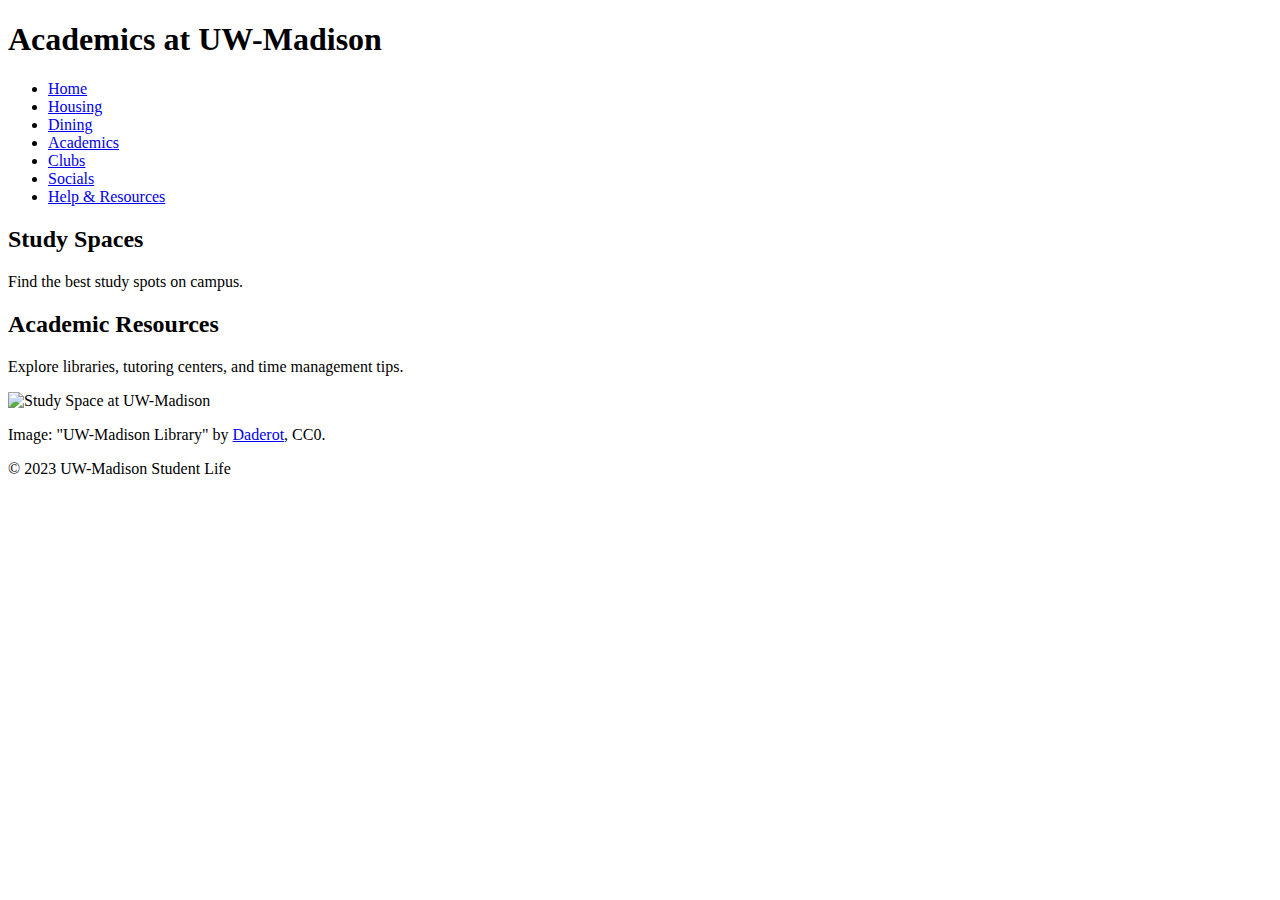
==== Academics.html @ f6bc313e "Update Academics.html" ====
<!DOCTYPE html>
<html lang="en">
<head>
    <meta charset="UTF-8">
    <meta name="viewport" content="width=device-width, initial-scale=1.0">
    <title>Academics at UW-Madison</title>
    <link rel="stylesheet" href="styles.css">
</head>
<body>
    <header>
        <h1>Academics at UW-Madison</h1>
        <nav>
            <ul>
                <li><a href="index.html">Home</a></li>
                <li><a href="Housing.html">Housing</a></li>
                <li><a href="Dining.html">Dining</a></li>
                <li><a href="Academics.html">Academics</a></li>
                <li><a href="Clubs.html">Clubs</a></li>
                <li><a href="Socials.html">Socials</a></li>
                <li><a href="Helpresources.html">Help & Resources</a></li>
            </ul>
        </nav>
    </header>
    <main>
        <h2>Study Spaces</h2>
        <p>Find the best study spots on campus.</p>
        <h2>Academic Resources</h2>
        <p>Explore libraries, tutoring centers, and time management tips.</p>
        <img src="https://upload.wikimedia.org/wikipedia/commons/thumb/9/9f/University_of_Wisconsin-Madison_Library.jpg/800px-University_of_Wisconsin-Madison_Library.jpg" alt="Study Space at UW-Madison" width="500">
        <p class="attribution">Image: "UW-Madison Library" by <a href="https://commons.wikimedia.org/wiki/File:University_of_Wisconsin-Madison_Library.jpg" target="_blank">Daderot</a>, CC0.</p>
    </main>
    <footer>
        <p>&copy; 2023 UW-Madison Student Life</p>
    </footer>
</body>
</html>
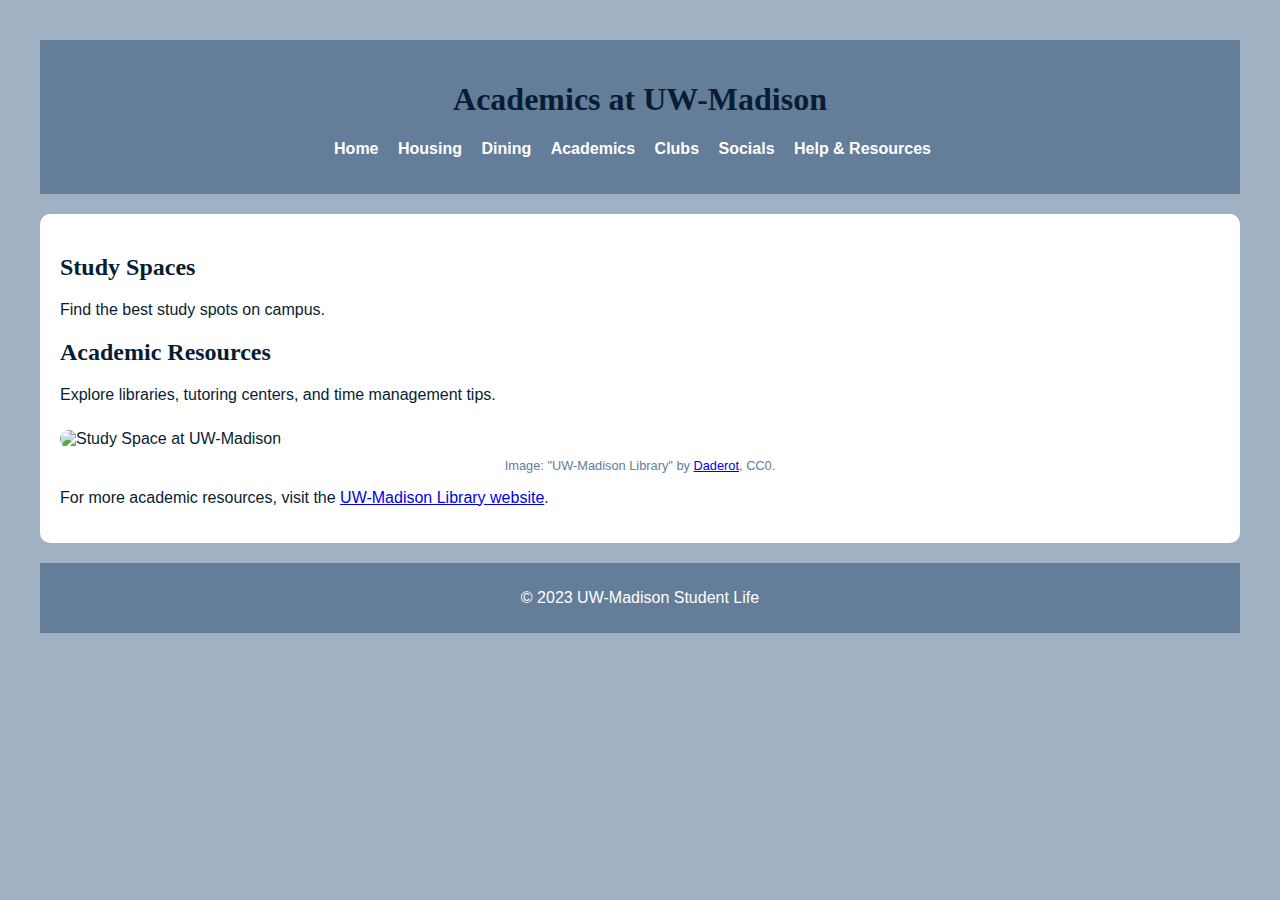
==== commit a71ba74e: "Update Academics.html" ====
--- a/Academics.html
+++ b/Academics.html
@@ -28,6 +28,7 @@
         <p>Explore libraries, tutoring centers, and time management tips.</p>
         <img src="https://upload.wikimedia.org/wikipedia/commons/thumb/9/9f/University_of_Wisconsin-Madison_Library.jpg/800px-University_of_Wisconsin-Madison_Library.jpg" alt="Study Space at UW-Madison" width="500">
         <p class="attribution">Image: "UW-Madison Library" by <a href="https://commons.wikimedia.org/wiki/File:University_of_Wisconsin-Madison_Library.jpg" target="_blank">Daderot</a>, CC0.</p>
+        <p>For more academic resources, visit the <a href="https://www.library.wisc.edu" target="_blank">UW-Madison Library website</a>.</p>
     </main>
     <footer>
         <p>&copy; 2023 UW-Madison Student Life</p>
--- a/styles.css
+++ b/styles.css
@@ -0,0 +1,69 @@
+body {
+    font-family: Arial, sans-serif;
+    background-color: #a0b1c3;
+    color: #081D33;
+    margin: 20px;
+    padding: 20px;
+}
+
+header {
+    background-color: #647d98;
+    padding: 20px;
+    text-align: center;
+    color: white;
+}
+
+h1, h2 {
+    font-family: Georgia, serif;
+    color: #081D33;
+}
+
+nav ul {
+    list-style-type: none;
+    padding: 0;
+}
+
+nav ul li {
+    display: inline;
+    margin-right: 15px;
+}
+
+nav ul li a {
+    color: white;
+    text-decoration: none;
+    font-weight: bold;
+}
+
+nav ul li a:hover {
+    text-decoration: underline;
+}
+
+main {
+    background-color: white;
+    padding: 20px;
+    border-radius: 10px;
+    margin-top: 20px;
+}
+
+img {
+    margin-top: 10px;
+    border-radius: 10px;
+    width: 100%;
+    max-width: 500px;
+    height: auto;
+}
+
+.attribution {
+    font-size: 0.8em;
+    color: #647d98;
+    text-align: center;
+    margin-top: 10px;
+}
+
+footer {
+    text-align: center;
+    margin-top: 20px;
+    padding: 10px;
+    background-color: #647d98;
+    color: white;
+}
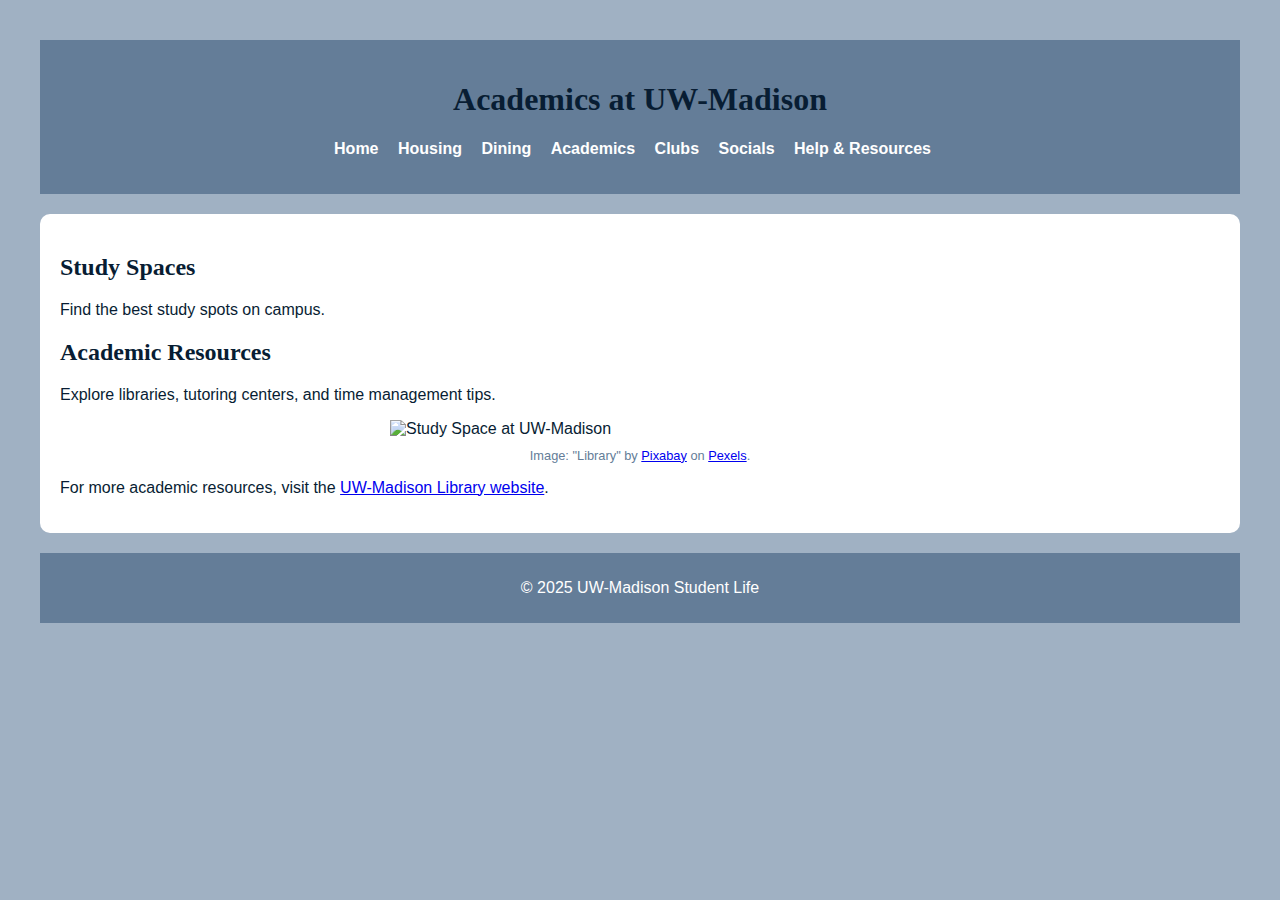
==== commit 923e7603: "Update Academics.html" ====
--- a/Academics.html
+++ b/Academics.html
@@ -26,12 +26,12 @@
         <p>Find the best study spots on campus.</p>
         <h2>Academic Resources</h2>
         <p>Explore libraries, tutoring centers, and time management tips.</p>
-        <img src="https://upload.wikimedia.org/wikipedia/commons/thumb/9/9f/University_of_Wisconsin-Madison_Library.jpg/800px-University_of_Wisconsin-Madison_Library.jpg" alt="Study Space at UW-Madison" width="500">
-        <p class="attribution">Image: "UW-Madison Library" by <a href="https://commons.wikimedia.org/wiki/File:University_of_Wisconsin-Madison_Library.jpg" target="_blank">Daderot</a>, CC0.</p>
+        <img src="https://images.pexels.com/photos/159775/library-la-trobe-study-students-159775.jpeg?auto=compress&cs=tinysrgb&w=1260&h=750&dpr=2" alt="Study Space at UW-Madison">
+        <p class="attribution">Image: "Library" by <a href="https://www.pexels.com/@pixabay" target="_blank">Pixabay</a> on <a href="https://pexels.com" target="_blank">Pexels</a>.</p>
         <p>For more academic resources, visit the <a href="https://www.library.wisc.edu" target="_blank">UW-Madison Library website</a>.</p>
     </main>
     <footer>
-        <p>&copy; 2023 UW-Madison Student Life</p>
+        <p>&copy; 2025 UW-Madison Student Life</p>
     </footer>
 </body>
 </html>
--- a/styles.css
+++ b/styles.css
@@ -46,11 +46,11 @@
 }
 
 img {
-    margin-top: 10px;
-    border-radius: 10px;
-    width: 100%;
-    max-width: 500px;
-    height: auto;
+    width: 100%; /* Makes the image responsive */
+    max-width: 500px; /* Limits the maximum width */
+    height: auto; /* Maintains aspect ratio */
+    display: block; /* Ensures the image doesn't have extra space below */
+    margin: 10px auto; /* Centers the image */
 }
 
 .attribution {
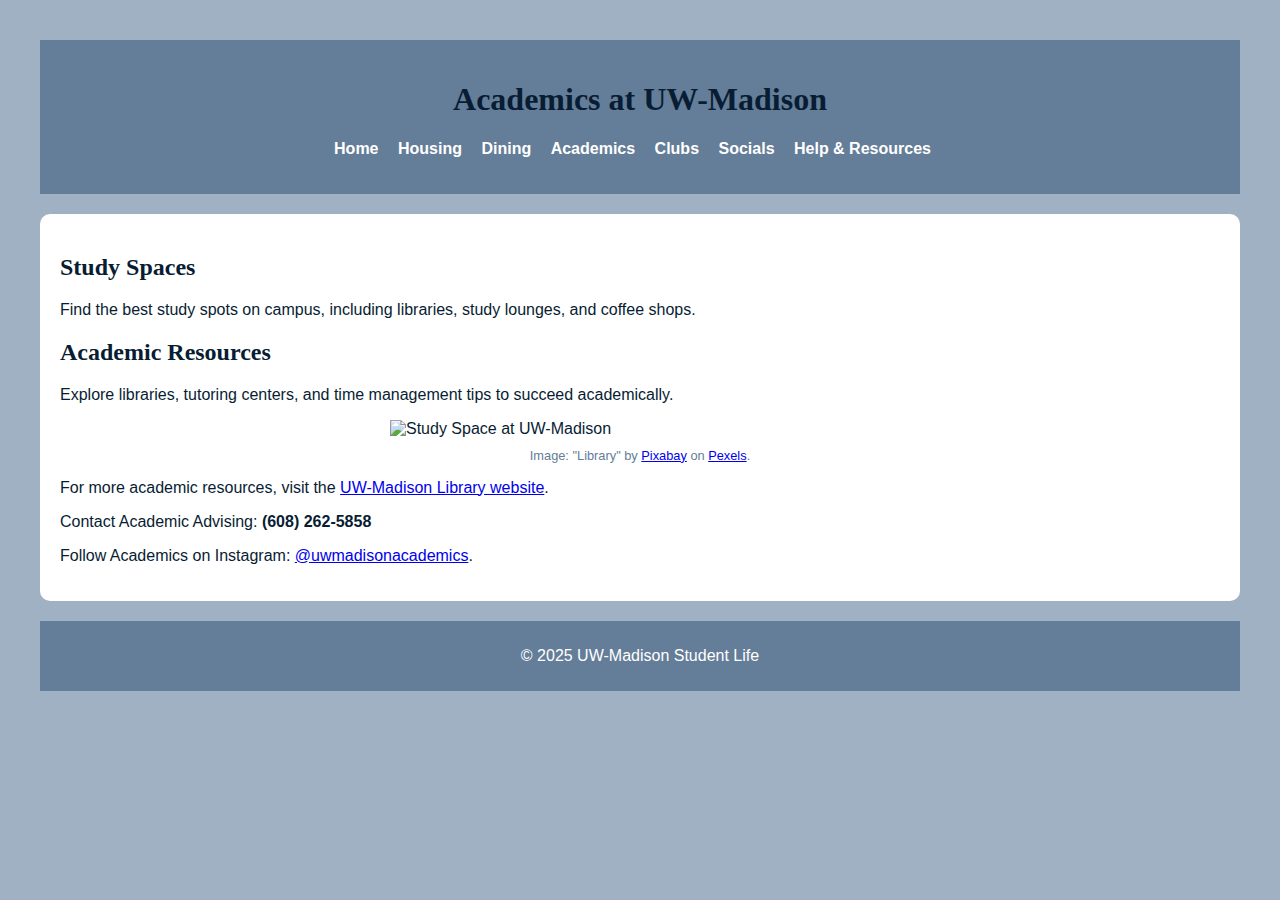
==== commit 2ac1dea0: "Update Academics.html" ====
--- a/Academics.html
+++ b/Academics.html
@@ -23,12 +23,14 @@
     </header>
     <main>
         <h2>Study Spaces</h2>
-        <p>Find the best study spots on campus.</p>
+        <p>Find the best study spots on campus, including libraries, study lounges, and coffee shops.</p>
         <h2>Academic Resources</h2>
-        <p>Explore libraries, tutoring centers, and time management tips.</p>
+        <p>Explore libraries, tutoring centers, and time management tips to succeed academically.</p>
         <img src="https://images.pexels.com/photos/159775/library-la-trobe-study-students-159775.jpeg?auto=compress&cs=tinysrgb&w=1260&h=750&dpr=2" alt="Study Space at UW-Madison">
         <p class="attribution">Image: "Library" by <a href="https://www.pexels.com/@pixabay" target="_blank">Pixabay</a> on <a href="https://pexels.com" target="_blank">Pexels</a>.</p>
         <p>For more academic resources, visit the <a href="https://www.library.wisc.edu" target="_blank">UW-Madison Library website</a>.</p>
+        <p>Contact Academic Advising: <strong>(608) 262-5858</strong></p>
+        <p>Follow Academics on Instagram: <a href="https://www.instagram.com/uwmadisonacademics" target="_blank">@uwmadisonacademics</a>.</p>
     </main>
     <footer>
         <p>&copy; 2025 UW-Madison Student Life</p>
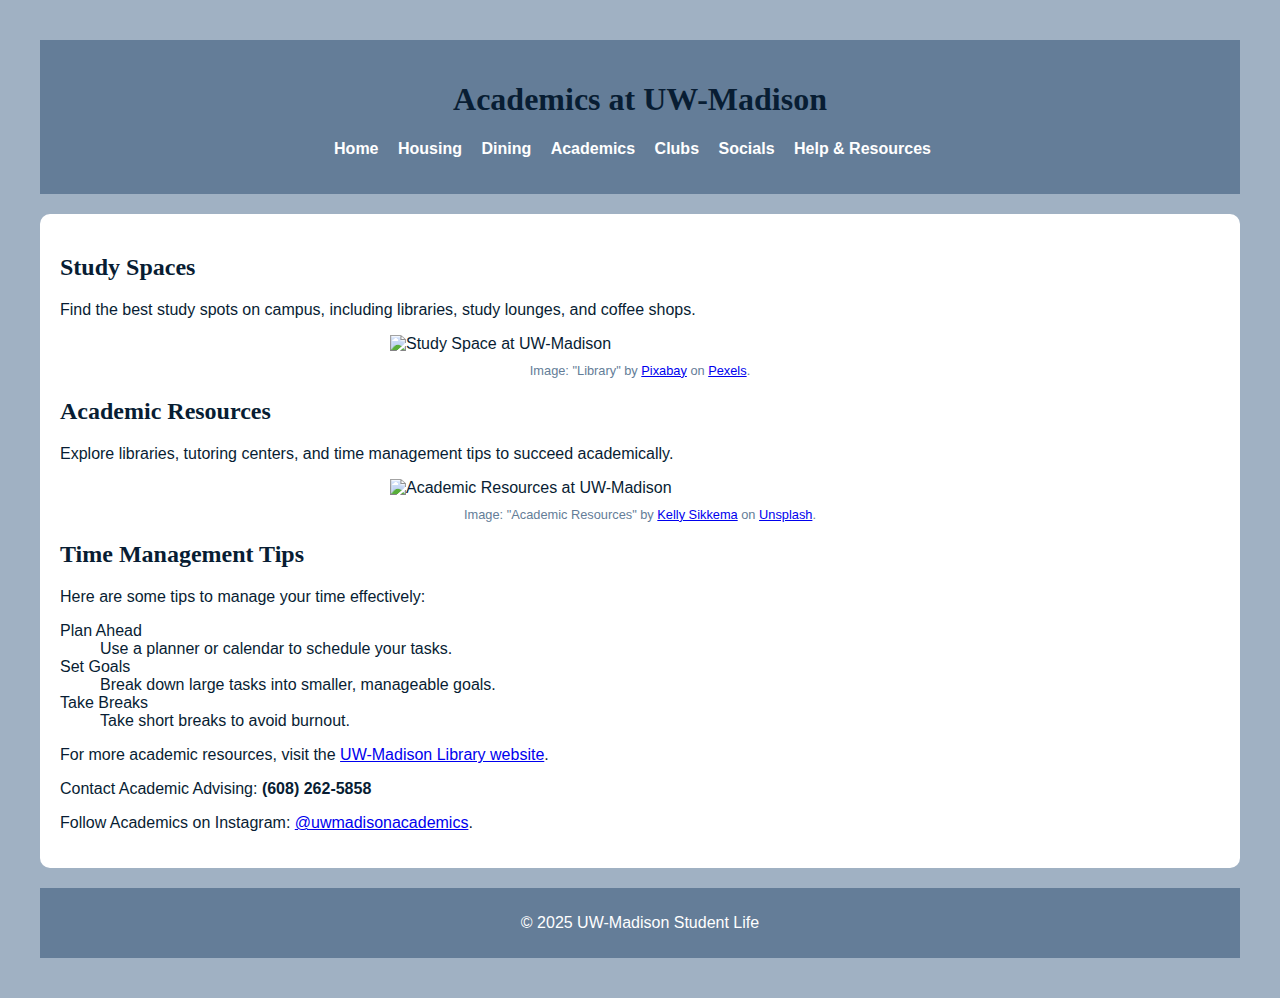
==== commit e74a2e86: "Update Academics.html" ====
--- a/Academics.html
+++ b/Academics.html
@@ -21,13 +21,31 @@
             </ul>
         </nav>
     </header>
-    <main>
-        <h2>Study Spaces</h2>
-        <p>Find the best study spots on campus, including libraries, study lounges, and coffee shops.</p>
-        <h2>Academic Resources</h2>
-        <p>Explore libraries, tutoring centers, and time management tips to succeed academically.</p>
-        <img src="https://images.pexels.com/photos/159775/library-la-trobe-study-students-159775.jpeg?auto=compress&cs=tinysrgb&w=1260&h=750&dpr=2" alt="Study Space at UW-Madison">
-        <p class="attribution">Image: "Library" by <a href="https://www.pexels.com/@pixabay" target="_blank">Pixabay</a> on <a href="https://pexels.com" target="_blank">Pexels</a>.</p>
+    <main class="academics-layout">
+        <section>
+            <h2>Study Spaces</h2>
+            <p>Find the best study spots on campus, including libraries, study lounges, and coffee shops.</p>
+            <img src="https://images.pexels.com/photos/159775/library-la-trobe-study-students-159775.jpeg?auto=compress&cs=tinysrgb&w=1260&h=750&dpr=2" alt="Study Space at UW-Madison">
+            <p class="attribution">Image: "Library" by <a href="https://www.pexels.com/@pixabay" target="_blank">Pixabay</a> on <a href="https://pexels.com" target="_blank">Pexels</a>.</p>
+        </section>
+        <section>
+            <h2>Academic Resources</h2>
+            <p>Explore libraries, tutoring centers, and time management tips to succeed academically.</p>
+            <img src="https://images.unsplash.com/photo-1522202176988-66273c2fd55f?ixlib=rb-1.2.1&auto=format&fit=crop&w=1350&q=80" alt="Academic Resources at UW-Madison">
+            <p class="attribution">Image: "Academic Resources" by <a href="https://unsplash.com/@kellysikkema" target="_blank">Kelly Sikkema</a> on <a href="https://unsplash.com" target="_blank">Unsplash</a>.</p>
+        </section>
+        <section>
+            <h2>Time Management Tips</h2>
+            <p>Here are some tips to manage your time effectively:</p>
+            <dl>
+                <dt>Plan Ahead</dt>
+                <dd>Use a planner or calendar to schedule your tasks.</dd>
+                <dt>Set Goals</dt>
+                <dd>Break down large tasks into smaller, manageable goals.</dd>
+                <dt>Take Breaks</dt>
+                <dd>Take short breaks to avoid burnout.</dd>
+            </dl>
+        </section>
         <p>For more academic resources, visit the <a href="https://www.library.wisc.edu" target="_blank">UW-Madison Library website</a>.</p>
         <p>Contact Academic Advising: <strong>(608) 262-5858</strong></p>
         <p>Follow Academics on Instagram: <a href="https://www.instagram.com/uwmadisonacademics" target="_blank">@uwmadisonacademics</a>.</p>
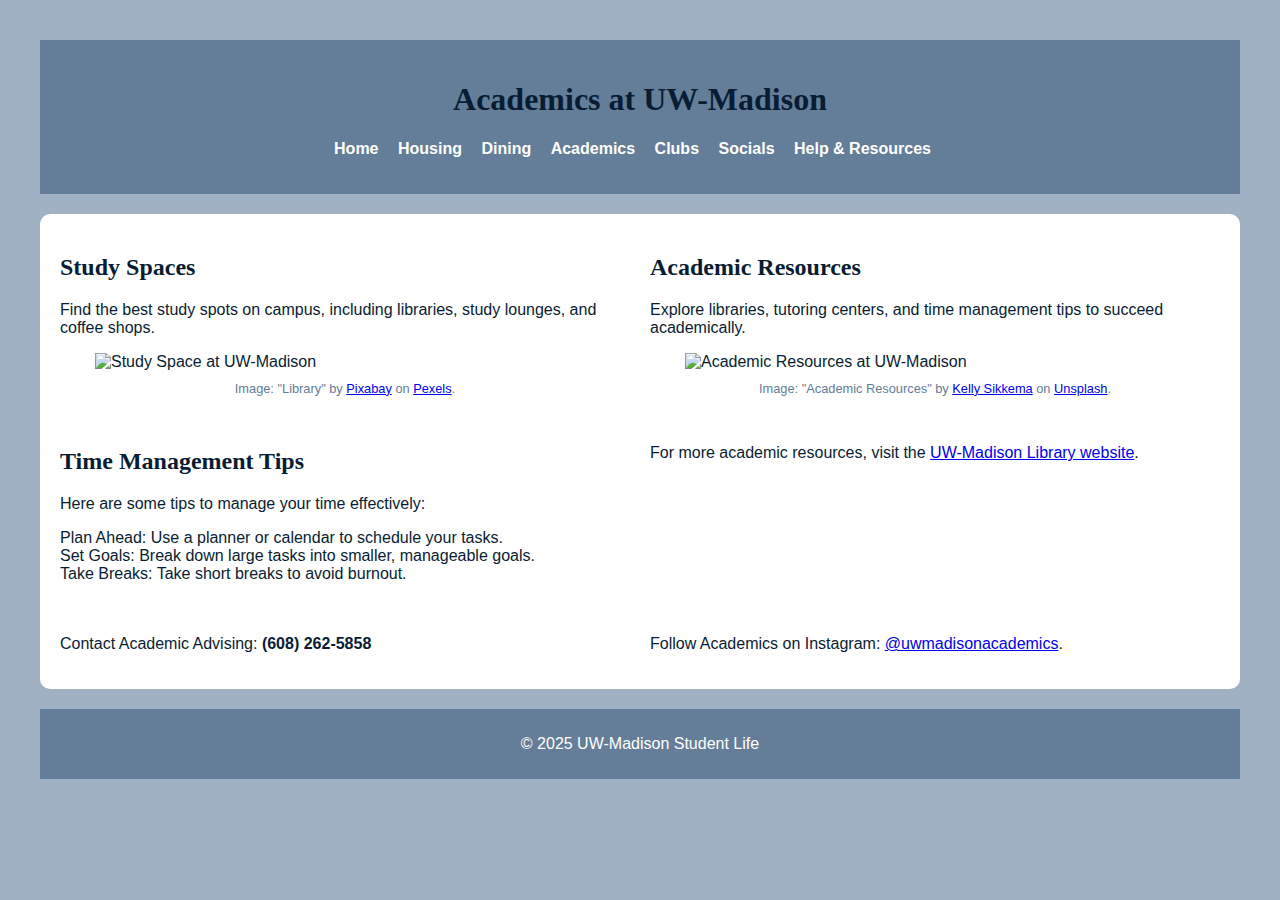
==== commit d23a837a: "Update Academics.html" ====
--- a/Academics.html
+++ b/Academics.html
@@ -38,12 +38,10 @@
             <h2>Time Management Tips</h2>
             <p>Here are some tips to manage your time effectively:</p>
             <dl>
-                <dt>Plan Ahead</dt>
-                <dd>Use a planner or calendar to schedule your tasks.</dd>
-                <dt>Set Goals</dt>
-                <dd>Break down large tasks into smaller, manageable goals.</dd>
-                <dt>Take Breaks</dt>
-                <dd>Take short breaks to avoid burnout.</dd>
+                <dt>Plan Ahead: Use a planner or calendar to schedule your tasks.</dt>
+                <dt>Set Goals: Break down large tasks into smaller, manageable goals.</dt>
+                <dt>Take Breaks: Take short breaks to avoid burnout.</dt>
+                
             </dl>
         </section>
         <p>For more academic resources, visit the <a href="https://www.library.wisc.edu" target="_blank">UW-Madison Library website</a>.</p>
--- a/styles.css
+++ b/styles.css
@@ -45,12 +45,18 @@
     margin-top: 20px;
 }
 
+.academics-layout {
+    display: grid;
+    grid-template-columns: repeat(2, 1fr);
+    gap: 20px;
+}
+
 img {
-    width: 100%; /* Makes the image responsive */
-    max-width: 500px; /* Limits the maximum width */
-    height: auto; /* Maintains aspect ratio */
-    display: block; /* Ensures the image doesn't have extra space below */
-    margin: 10px auto; /* Centers the image */
+    width: 100%;
+    max-width: 500px;
+    height: auto;
+    display: block;
+    margin: 10px auto;
 }
 
 .attribution {
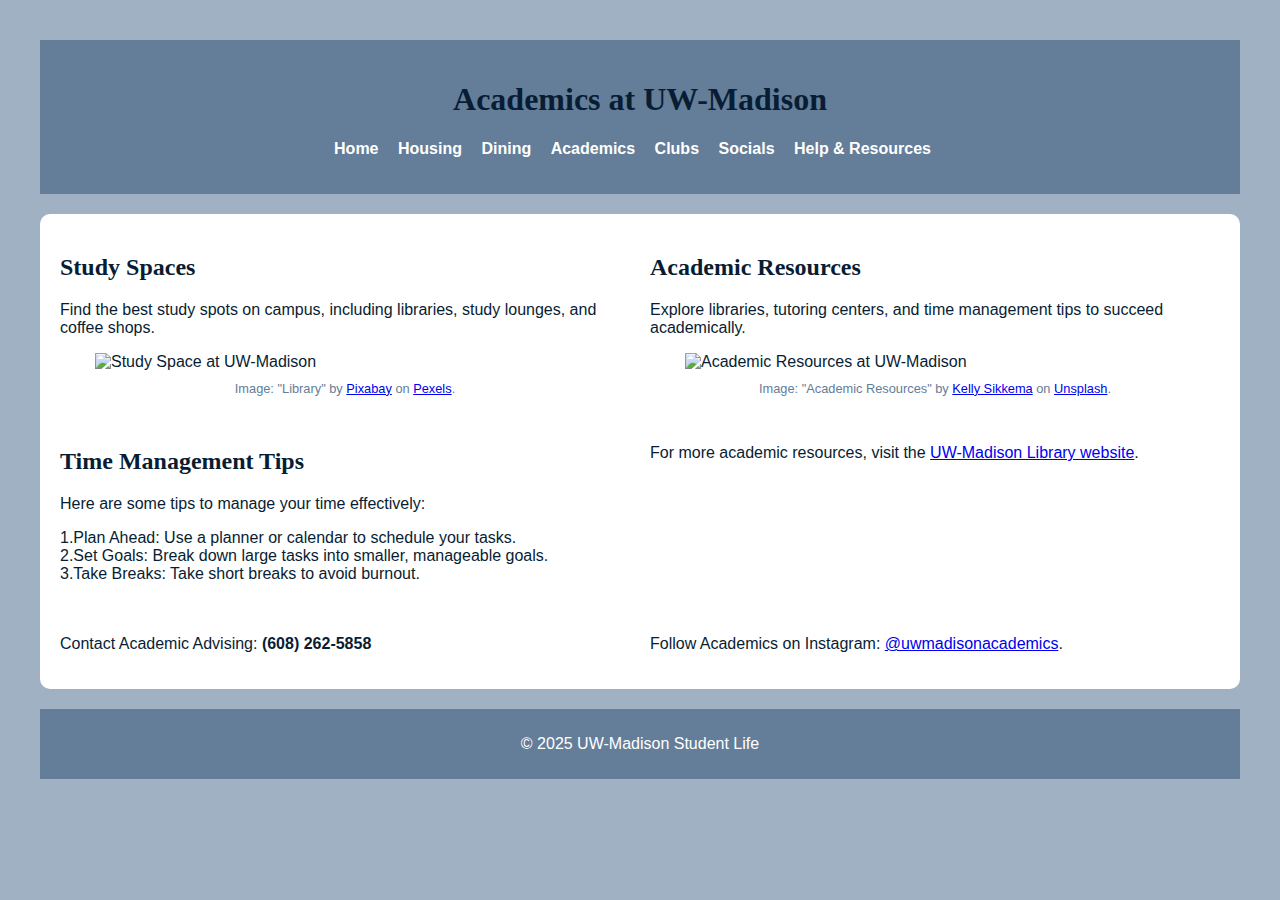
==== commit 54b64cc3: "Update Academics.html" ====
--- a/Academics.html
+++ b/Academics.html
@@ -38,9 +38,9 @@
             <h2>Time Management Tips</h2>
             <p>Here are some tips to manage your time effectively:</p>
             <dl>
-                <dt>Plan Ahead: Use a planner or calendar to schedule your tasks.</dt>
-                <dt>Set Goals: Break down large tasks into smaller, manageable goals.</dt>
-                <dt>Take Breaks: Take short breaks to avoid burnout.</dt>
+                <dt>1.Plan Ahead: Use a planner or calendar to schedule your tasks.</dt>
+                <dt>2.Set Goals: Break down large tasks into smaller, manageable goals.</dt>
+                <dt>3.Take Breaks: Take short breaks to avoid burnout.</dt>
                 
             </dl>
         </section>
